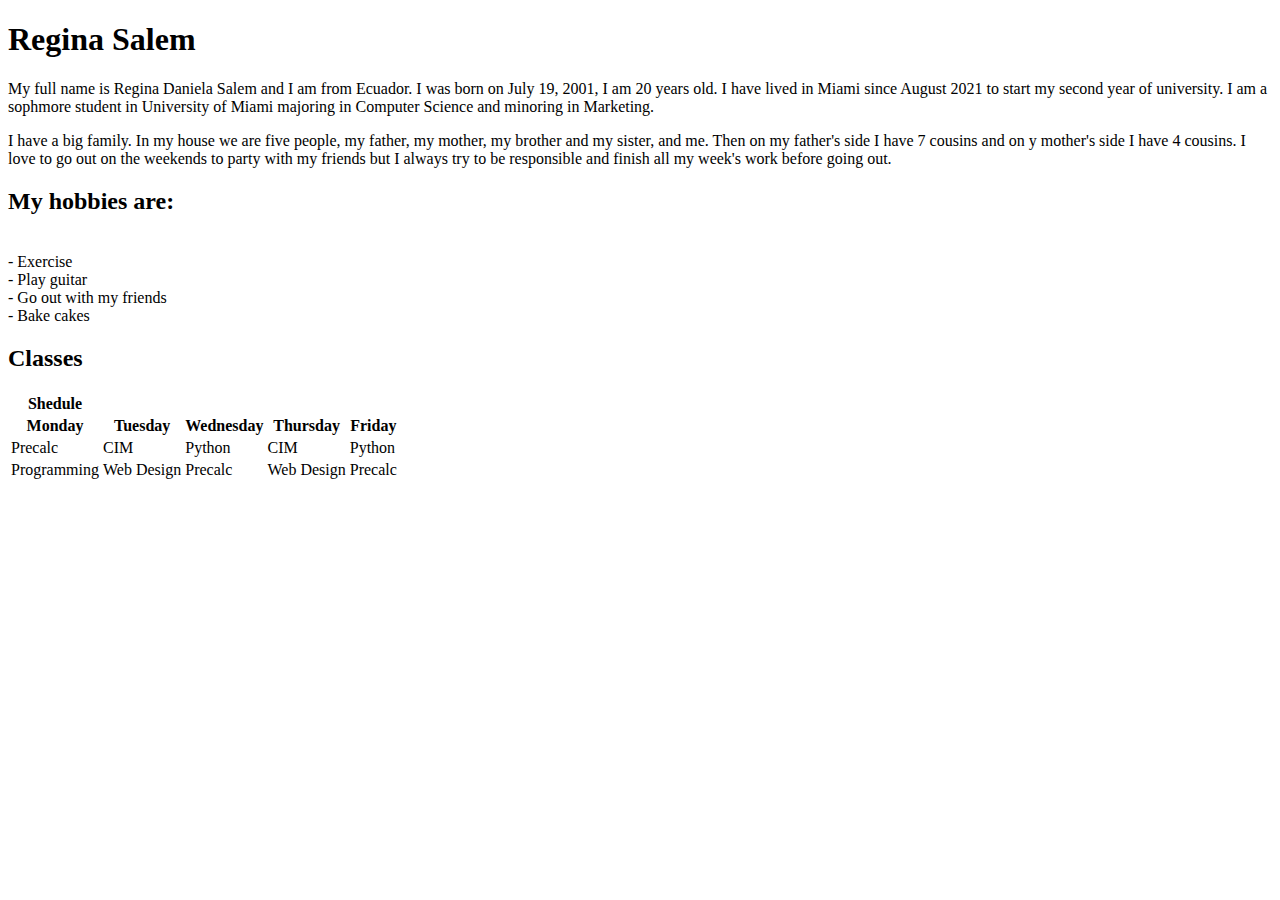
==== index.html @ ae57746e "Update index.html" ====
<!DOCTYPE html>
<html lang="en">

<head>
  <meta charset="utf-8">
  <title>MY LIFE</title>
</head>

<body>
<h1>Regina Salem</h1>
  <p>
    My full name is Regina Daniela Salem and I am from Ecuador. I was born on July 19, 2001, I am 20 years old. I have lived in Miami since August 2021 to start my second year of university. I am a sophmore student in University of Miami majoring in Computer Science and minoring in Marketing.
  </p>

  <p>
    I have a big family. In my house we are five people, my father, my mother, my brother and my sister, and me. Then on my father's side I have 7 cousins and on y mother's side I have 4 cousins. I love to go out on the weekends to party with my friends but I always try to be responsible and finish all my week's work before going out.
  </p>

<h2>My hobbies are:</h2>
  <p>
    <br>- Exercise
    <br>- Play guitar
    <br>- Go out with my friends
    <br>- Bake cakes
  </p>

 <h2>Classes</h2>
 <table>
   <tr>
     <th><header>Shedule</header></th>
   </tr>
    <tr>
      <th>Monday</th>
      <th>Tuesday</th>
      <th>Wednesday</th>
      <th>Thursday</th>
      <th>Friday</th>
    </tr>
    <tr>
      <td>Precalc</td>
      <td>CIM</td>
      <td>Python</td>
      <td>CIM</td>
      <td>Python</td>
    </tr>
    <tr>
      <td>Programming</td>
      <td>Web Design</td>
      <td>Precalc</td>
      <td>Web Design</td>
      <td>Precalc</td>
    </tr>
  </table>
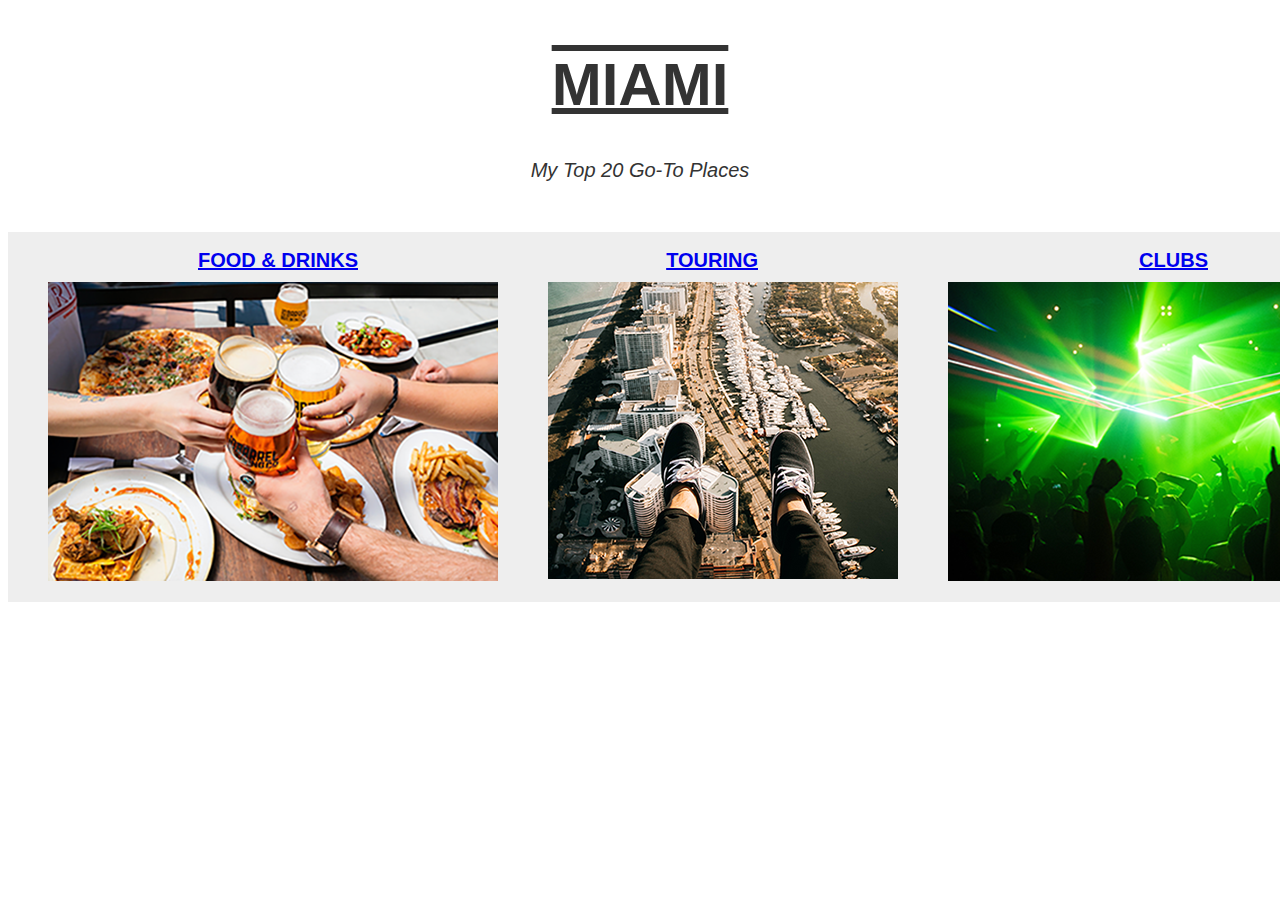
==== commit f3da5f10: "z" ====
--- a/index.html
+++ b/index.html
@@ -3,51 +3,31 @@
 
 <head>
   <meta charset="utf-8">
-  <title>MY LIFE</title>
+  <title>Miami's Go-To Places</title>
+  <link href="css/style.css" rel="stylesheet"/>
 </head>
 
 <body>
-<h1>Regina Salem</h1>
-  <p>
-    My full name is Regina Daniela Salem and I am from Ecuador. I was born on July 19, 2001, I am 20 years old. I have lived in Miami since August 2021 to start my second year of university. I am a sophmore student in University of Miami majoring in Computer Science and minoring in Marketing.
-  </p>
 
-  <p>
-    I have a big family. In my house we are five people, my father, my mother, my brother and my sister, and me. Then on my father's side I have 7 cousins and on y mother's side I have 4 cousins. I love to go out on the weekends to party with my friends but I always try to be responsible and finish all my week's work before going out.
-  </p>
+  <header>
+  <h1>MIAMI</h1>
+  <h4>My Top 20 Go-To Places</h4>
+  </header>
 
-<h2>My hobbies are:</h2>
-  <p>
-    <br>- Exercise
-    <br>- Play guitar
-    <br>- Go out with my friends
-    <br>- Bake cakes
-  </p>
+<main>
 
- <h2>Classes</h2>
- <table>
-   <tr>
-     <th><header>Shedule</header></th>
-   </tr>
-    <tr>
-      <th>Monday</th>
-      <th>Tuesday</th>
-      <th>Wednesday</th>
-      <th>Thursday</th>
-      <th>Friday</th>
-    </tr>
-    <tr>
-      <td>Precalc</td>
-      <td>CIM</td>
-      <td>Python</td>
-      <td>CIM</td>
-      <td>Python</td>
-    </tr>
-    <tr>
-      <td>Programming</td>
-      <td>Web Design</td>
-      <td>Precalc</td>
-      <td>Web Design</td>
-      <td>Precalc</td>
-    </tr>
-  </table>
+  <section id="food-and-drinks">
+      <h2><a href="places/food-and-drinks.html">FOOD & DRINKS<img src="pics/foodanddrinks.png" alt="Food and Drinks" /></a></h2>
+  </section>
+
+<section id="touring">
+    <h2><a href="places/touring.html">TOURING<img src="pics/tourism.png" alt="Touring Places" /></a><h2>
+</section>
+
+<section id="clubs">
+    <h2><a href="places/clubs.html">CLUBS<img src="pics/clubs.png" alt="Night Clubs" /></a></h2>
+</section>
+
+</main>
+</body>
+</html>
--- a/css/style.css
+++ b/css/style.css
@@ -0,0 +1,81 @@
+header{
+color: #333333;
+text-align: center;
+margin: 50px;
+}
+
+h1{
+font-family: sans-serif;
+text-decoration: overline underline;
+font-size: 60px;
+margin-top: 20px;
+}
+
+h4{
+text-align: center;
+font-family: sans-serif;
+font-style: italic;
+font-weight: lighter;
+font-size: 20px;
+}
+
+main{
+text-align: right;
+margin-top: 50px;
+background-color: #eee;
+
+display: grid;
+width: 1420px;
+grid-template-columns: 350px 250px 300px;
+grid-gap: 150px;
+grid-template-areas:
+"touring foodanddrinks clubs";
+}
+
+section #touring{
+grid-area: touring;
+}
+
+section #food-and-drinks{
+grid-area: foodanddrinks;
+}
+
+section #clubs{
+grid-area: clubs;
+}
+
+section h2{
+color: #cccccc;
+font-family: sans-serif;
+font-size: 20px;
+text-decoration: none;
+font-weight:600;
+}
+
+section img{
+margin-left: 40px;
+margin-right: 40px;
+margin-top: 10px;
+}
+
+
+/* xxxxxx  */
+
+
+.fooddrinks{
+text-align: center;
+font-family: sans-serif;
+}
+
+/* h5{
+
+}
+
+section h2{
+  color: #333333;
+  text-decoration: none;
+}
+
+p{
+
+} */
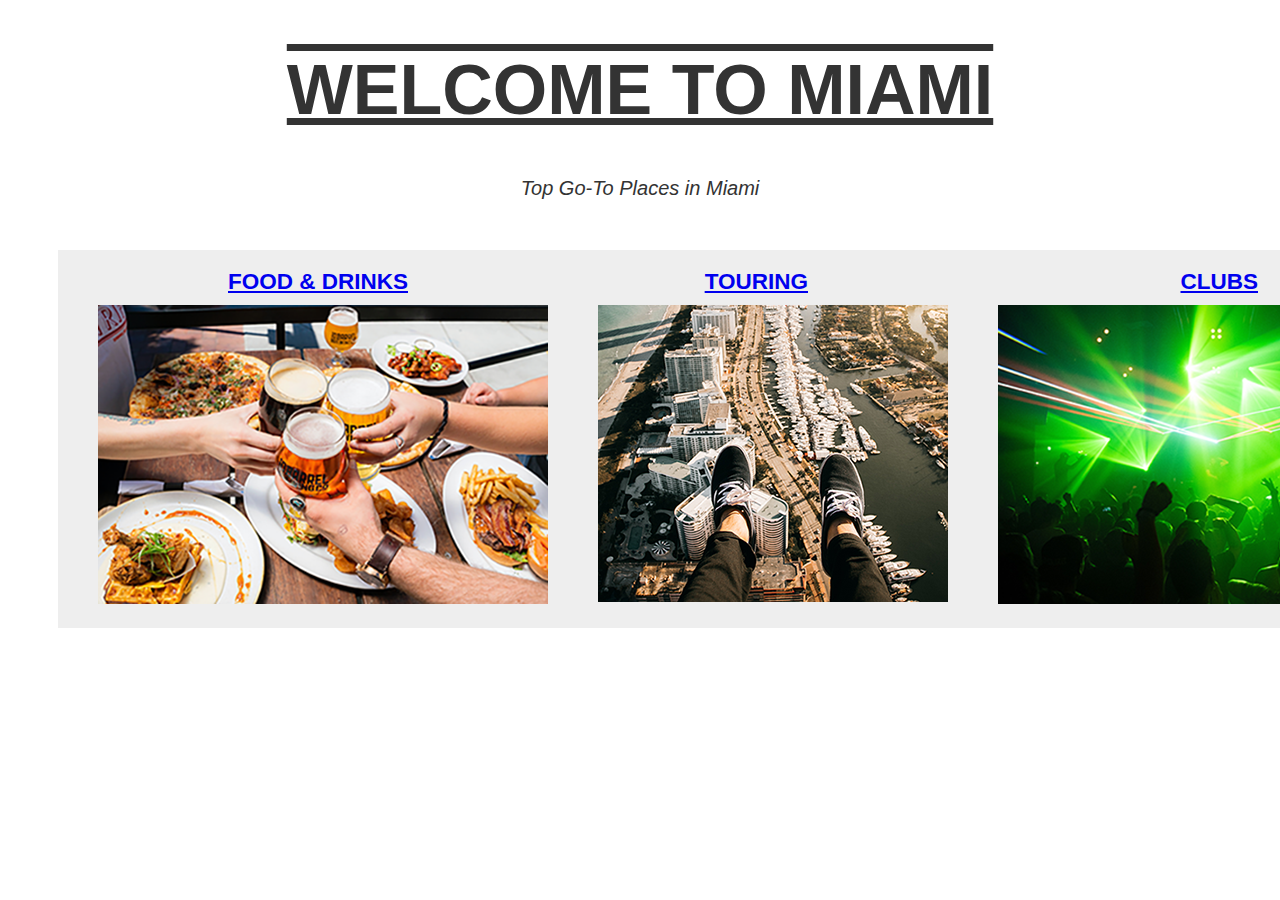
==== commit 29622237: "com" ====
--- a/index.html
+++ b/index.html
@@ -9,25 +9,25 @@
 
 <body>
 
-  <header>
-  <h1>MIAMI</h1>
-  <h4>My Top 20 Go-To Places</h4>
+  <header class= "index">
+  <h1>WELCOME TO MIAMI</h1>
+  <h4>Top Go-To Places in Miami</h4>
   </header>
 
-<main>
+<main class="index">
 
   <section id="food-and-drinks">
-      <h2><a href="places/food-and-drinks.html">FOOD & DRINKS<img src="pics/foodanddrinks.png" alt="Food and Drinks" /></a></h2>
+      <h2><a href="food-and-drinks.html">FOOD & DRINKS<img src="pics/foodanddrinks.png" alt="Food and Drinks" /></a></h2>
   </section>
 
-<section id="touring">
-    <h2><a href="places/touring.html">TOURING<img src="pics/tourism.png" alt="Touring Places" /></a><h2>
-</section>
+  <section id="touring">
+      <h2><a href="touring.html">TOURING<img src="pics/tourism.png" alt="Touring Places" /></a><h2>
+  </section>
 
-<section id="clubs">
-    <h2><a href="places/clubs.html">CLUBS<img src="pics/clubs.png" alt="Night Clubs" /></a></h2>
-</section>
+  <section id="clubs">
+      <h2><a href="clubs.html">CLUBS<img src="pics/clubs.png" alt="Night Clubs" /></a></h2>
+  </section>
 
-</main>
-</body>
+  </main>
+ </body>
 </html>
--- a/css/style.css
+++ b/css/style.css
@@ -1,25 +1,24 @@
-header{
+header.index{
+background-color: white;
 color: #333333;
 text-align: center;
 margin: 50px;
+font-family: sans-serif;
 }
 
-h1{
-font-family: sans-serif;
+.index h1{
 text-decoration: overline underline;
-font-size: 60px;
+font-size: 70px;
 margin-top: 20px;
 }
 
-h4{
-text-align: center;
-font-family: sans-serif;
+.index h4{
 font-style: italic;
 font-weight: lighter;
 font-size: 20px;
 }
 
-main{
+main.index{
 text-align: right;
 margin-top: 50px;
 background-color: #eee;
@@ -44,10 +43,10 @@
 grid-area: clubs;
 }
 
-section h2{
-color: #cccccc;
+.index section{
+color: #333333;
 font-family: sans-serif;
-font-size: 20px;
+font-size: 15px;
 text-decoration: none;
 font-weight:600;
 }
@@ -58,24 +57,84 @@
 margin-top: 10px;
 }
 
+body.places{
+  background-color: #eeeeee;
+}
 
-/* xxxxxx  */
+.places header{
+  color: #333333;
+  text-align: center;
+  font-family: sans-serif;
+  font-weight: bolder;
+  font-size: 20px;
+  text-decoration: overline;
+}
+
+main{
+  color: #333333;
+  text-align: center;
+  font-family: sans-serif;
+  font-size: 23px;
+  margin: 50px;
+
+  display: grid;
+  grid-template-columns: 600px 200px;
+  grid-gap: 50px;
+  grid-template-areas:
+  "text1  picture1"
+  "text2  picture2"
+  "text3  picture3"
+  "text4  picture4"
+  "text5  picture5"
+}
+
+/* section.first{
+  grid-area: text1;
+}
+
+figure.first{
+  grid-area: picture1;
+}
+
+section.second{
+  grid-area: text2;
+}
+
+figure.second{
+  grid-area: picture2;
+} */
 
 
-.fooddrinks{
-text-align: center;
-font-family: sans-serif;
+h3{
+  text-decoration: underline;
+  font-weight: 600;
+  text-align: center;
+  padding-left: 10px;
+  padding-right: 20px;
+  padding-top: 50px;
 }
 
-/* h5{
-
-}
-
-section h2{
-  color: #333333;
-  text-decoration: none;
+h5{
+  text-align: center;
+  padding-left: 10px;
+  font-style: italic;
+  font-weight: lighter;
+  margin-top: 50px;
 }
 
 p{
+  text-align: center;
+  padding-left: 90px;
+  padding-right: 70px;
+  font-weight: normal;
+  margin-top: 50px;
+}
 
-} */
+figure{
+  margin: 20px;
+}
+
+.places section{
+  border: 2px solid #222;
+  border-radius: 100px;
+}
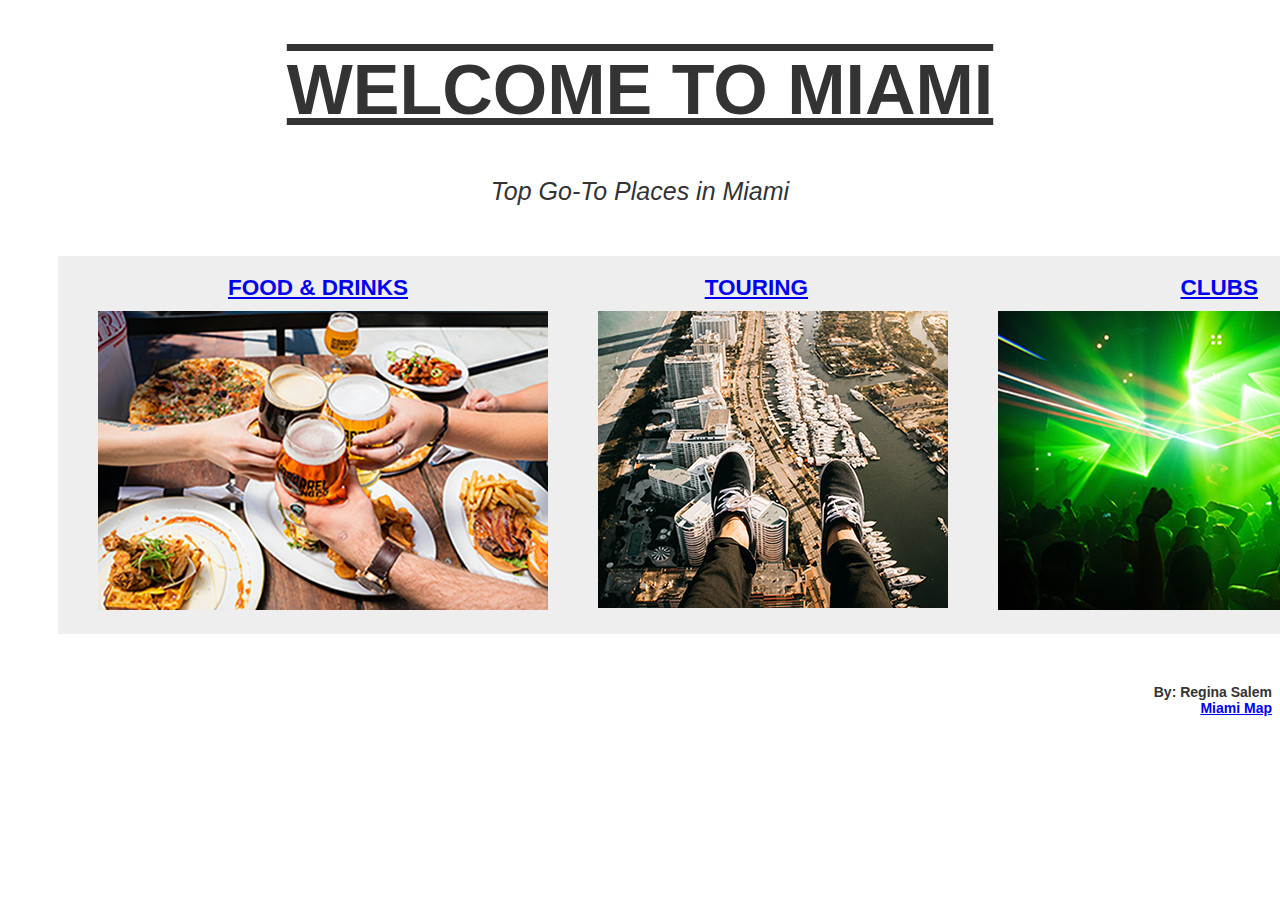
==== commit 8e369fcc: "rep" ====
--- a/index.html
+++ b/index.html
@@ -29,5 +29,10 @@
   </section>
 
   </main>
+
+<footer>
+  <h6>By: Regina Salem <br> <a href= https://goo.gl/maps/JqRkhurrkT7jnAU59> Miami Map </h6>
+</footer>
+
  </body>
 </html>
--- a/css/style.css
+++ b/css/style.css
@@ -15,7 +15,7 @@
 .index h4{
 font-style: italic;
 font-weight: lighter;
-font-size: 20px;
+font-size: 25px;
 }
 
 main.index{
@@ -58,7 +58,7 @@
 }
 
 body.places{
-  background-color: #eeeeee;
+  background-color: #cbd0d8;
 }
 
 .places header{
@@ -66,7 +66,7 @@
   text-align: center;
   font-family: sans-serif;
   font-weight: bolder;
-  font-size: 20px;
+  font-size: 25px;
   text-decoration: overline;
 }
 
@@ -109,8 +109,8 @@
   text-decoration: underline;
   font-weight: 600;
   text-align: center;
-  padding-left: 10px;
-  padding-right: 20px;
+  padding-left: 50px;
+  padding-right: 50px;
   padding-top: 50px;
 }
 
@@ -136,5 +136,14 @@
 
 .places section{
   border: 2px solid #222;
-  border-radius: 100px;
+  border-radius: 500px;
 }
+
+h6{
+  font-family: sans-serif;
+  text-align: right;
+  text-decoration: none;
+  color: #333333;
+  font-weight: 600px;
+  font-size: 14px;
+}
